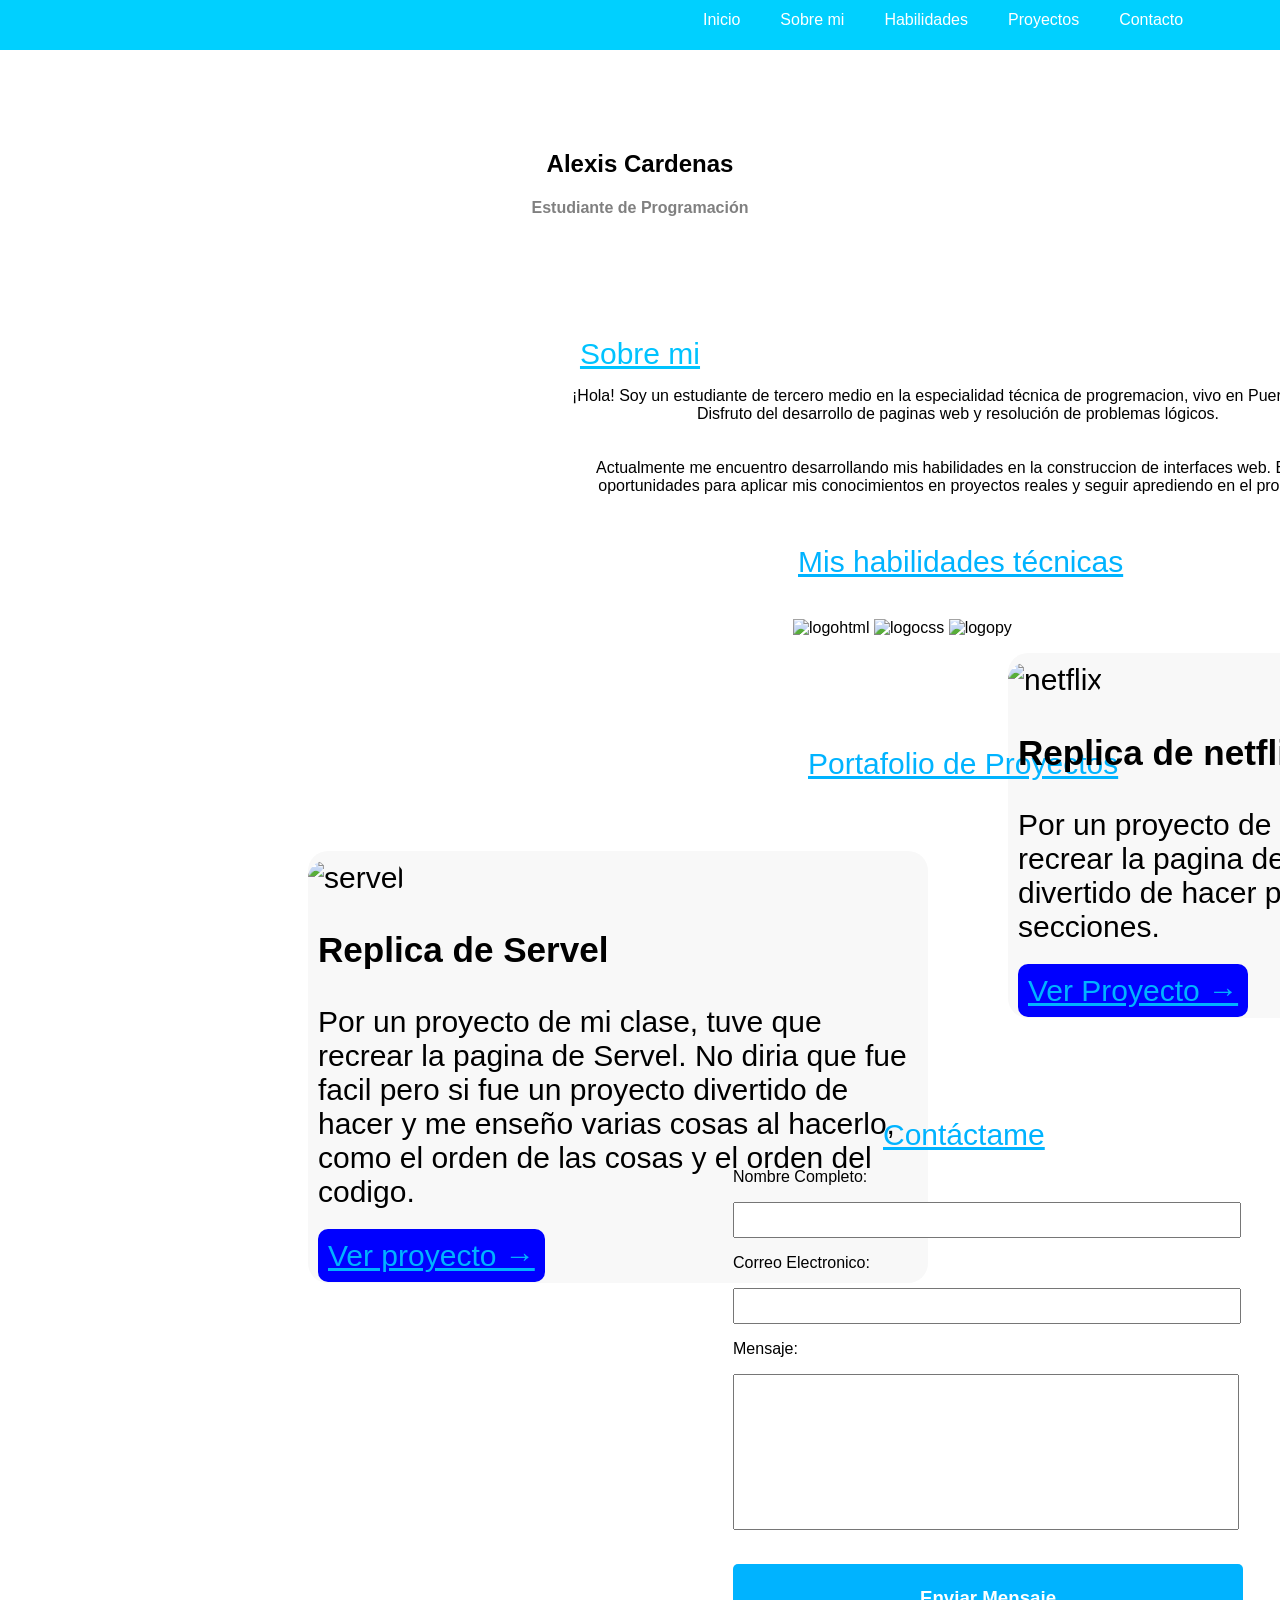
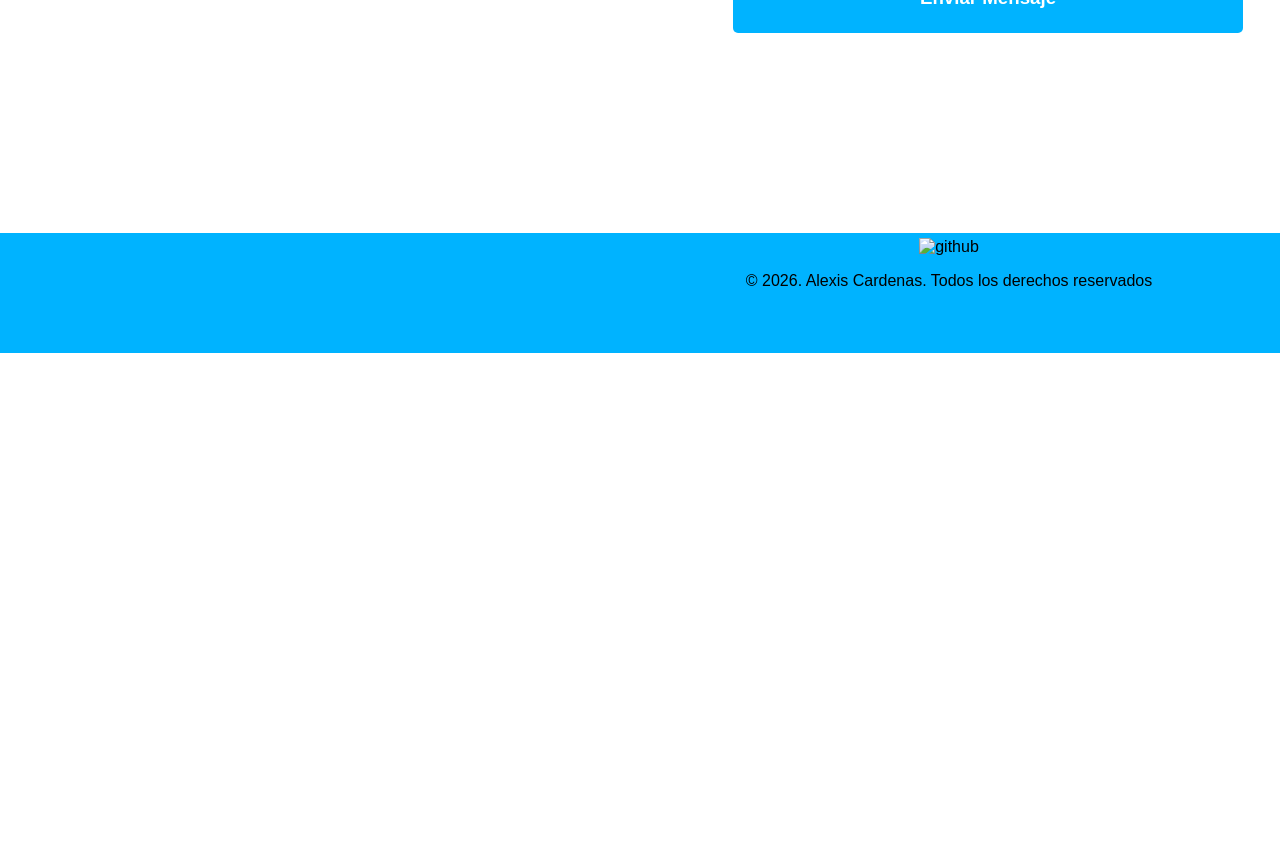
==== index.html @ af6c054c "Add files via upload" ====
<!DOCTYPE html>
<html lang="en">
<head>
    <meta charset="UTF-8">
    <meta name="viewport" content="width=device-width, initial-scale=1.0">
    <title>Curriculum</title>
    <link rel="stylesheet" href="index.css">
<body>
    <header>
        <nav>
            <ul>
                <li><a href="#nombre">Inicio</a></li>
                <li><a href="#sobremi">Sobre mi</a></li>
                <li><a href="#hab">Habilidades</a></li>
                <li><a href="#porta">Proyectos</a></li>
                <li><a href="#final">Contacto</a></li>
            </ul>
        </nav>
        <section id="nombre">
            <h1>Alexis Cardenas</h1>
            <h4>Estudiante de Programación</h3>
        </section>
    </header>
    <main>
        <section id="sobremi">
            <a href="#">Sobre mi</a>
            <p>¡Hola! Soy un estudiante de tercero medio en la especialidad técnica de progremacion, vivo en Puerto Montt.
                Disfruto del desarrollo de paginas web y resolución de problemas lógicos.
                <br><br><br>
                Actualmente me encuentro desarrollando mis habilidades en la construccion de interfaces web. Busco oportunidades
                para aplicar mis conocimientos en proyectos reales y seguir aprediendo en el proceso.
            </p>
        </section>
        <section id="hab">
            <a href="#">Mis habilidades técnicas</a>
        </section>
        <section class="imagenes">
                <img width="100px" height="100px" src="https://encrypted-tbn0.gstatic.com/images?q=tbn:ANd9GcT7P9NiruM4qUZmpH-Hnyl31gDc2mts429qxU2IkTBWJg&s=10" alt="logohtml">
                <img width="144px" src="https://yeeply.com/wp-content/uploads/2024/07/images-11.png" alt="logocss">
                <img width="70px" src="https://s3.dualstack.us-east-2.amazonaws.com/pythondotorg-assets/media/community/logos/python-logo-only.png" alt="logopy">
        </section>
        <section id="porta">
            <a href="">Portafolio de Proyectos</a>


            <article class="porta1">

                <img width="620 px" height="230px" src="https://i.ytimg.com/vi/TnBFQzDACKk/maxresdefault.jpg" alt="servel">

                <h3>Replica de Servel</h3>
                <p>Por un proyecto de mi clase, tuve que recrear la pagina de Servel. No diria que fue facil pero si fue un proyecto divertido de hacer y me enseño varias cosas al hacerlo, como el orden de las cosas y el orden del codigo.</p>
                <a href="Servel.html">Ver proyecto →</a>
            </article>

            <article class="porta2">

                <img width="620px" height="300px" src="https://images-r2.thebrag.com/mw/uploads/2025%2F02%2Fnetflix.jpg?v=1783928218552" alt="netflix">

                <h3>Replica de netflix</h3>
                <p>Por un proyecto de mi clase, tuve que recrear la pagina de Netflix. Esto fue muy divertido de hacer por las diferentes secciones.</p>
                <a href="netflix.html">Ver Proyecto → </a>
            </article>

        </section>
        
        <section id="final">
            <a href="#">Contáctame</a>

            <P>Nombre Completo:</P>

            <section class="Nombre">
                <section class="texto">
                <label for="nombre"></label>
                <input type="text" id="user" name="Nombre" placeholder="">
            </section>

            <p>Correo Electronico:</p>
            <section class="Email">
                <section class="texto">
                <label for="email"></label>
                <input type="email" id="Email" name="email" placeholder="">
            </section>

           
        </section>

        <section class="Mensaje">
            <P>Mensaje:</P>

            <section class="mensaje">
                <section class="texto3">
                    <label for="Mensaje"></label>
                    <textarea type="text" id="comentario" name="Mensaje" rows="4" cols="30"></textarea>
                </section>
            </section>
        </section>
        
        <section class="boton">
            <h3>Enviar Mensaje</h3>
        </section>
    </main>

    <footer>
        <img width="50px" src="https://cdn-icons-png.flaticon.com/128/25/25657.png" alt="github">

        <p>© 2026. Alexis Cardenas. Todos los derechos reservados</p>
    </footer>
    
</body>
</html>
---- index.css ----
body{
    font-family: sans-serif;
    max-width: 2000px;
    height: 2300px;
}
header{
    text-align: center;
}
header ul{
    display: flex;
    margin-left: 620px;
    list-style: none;
}
header nav{
    background-color: rgb(0, 208, 255);
    padding: 5px;
    height: 50px;
    width: 2000px;
    margin-left: -10px;
    margin-top: -10px;
    position: fixed;
    top: 0;
    width: 100%;
}
header li{
    margin-left: 30px;
    text-decoration: none;
    
}
header a{
    text-decoration: none;
    color: white;
    margin-left: 10px;

}
#nombre h1{
    margin-top: 150px
}
#nombre h4{
    color: gray;
}
#sobremi{
    text-align: center;
    margin-top: 120px;
}
#sobremi a{
    font-size: 30px;
    color: rgb(0, 195, 255);
}
#sobremi p{
    width: 800px;
    margin-left: 550px;
}
#hab{
    margin-top: 50px;
    margin-left: 790px;
    font-size: 30px;
    
}
#hab a{
    color: rgb(0, 179, 255);
}
.imagenes{
    margin-top: 40px;
    margin-left: 785px;

}
#porta{
    margin-top: 110px;
    margin-left: 800px;
    font-size: 30px;
}
#porta a{
    color: rgb(0, 179, 255);
}
.porta1 {
    background-color: rgb(248, 248, 248);
    padding: 10px;
    width: 600px;
    margin-top: 70px;
    margin-left: -500px;
    border-radius: 20px;
}
.porta1 img{
    margin-top: -9px;
    border-radius: 20px;
    margin-left: -10px;
}
.porta1 a{
    background-color: blue;
    padding: 10px;
    width: 240px;
    border-radius: 10px;
    color: white;
    cursor: pointer;
}
.porta2 {
    background-color: rgb(248, 248, 248);
    padding: 10px;
    width: 600px;
    margin-top: -630px;
    margin-left: 200px;
    border-radius: 20px;
}
.porta2 img{
    margin-top: -5px;
    border-radius: 20px;
    margin-left: -10px;
}
.porta2 a{
    background-color: blue;
    padding: 10px;
    width: 240px;
    border-radius: 10px;
    color: white;
    cursor: pointer;
}
#final{
    margin-left: 875px;
    margin-top: 100px;
}
#final a{
    font-size: 30px;
    color:  rgb(0, 179, 255);
}
#final p{
    margin-left: -150px;
}
#final input{
    height: 30px;
    width: 500px;
    margin-left: -150px;
}
.mensaje textarea{
    resize: none;
    height: 150px;
    width: 500px;
    margin-left: -150px;
}
.boton{
    margin-top: 30px;
    background-color:  rgb(0, 179, 255);
    padding: 5px;
    width: 500px;
    margin-left: -150px;
    border-radius: 5px;
    text-align: center;
    color: white;
    cursor: pointer;
}
footer{
    margin-top: 200px;
    margin-left: -15px;
    background-color: rgb(0, 179, 255);
    padding: 5px;
    width: 1902px;
    text-align: center;
    height: 110px;
}
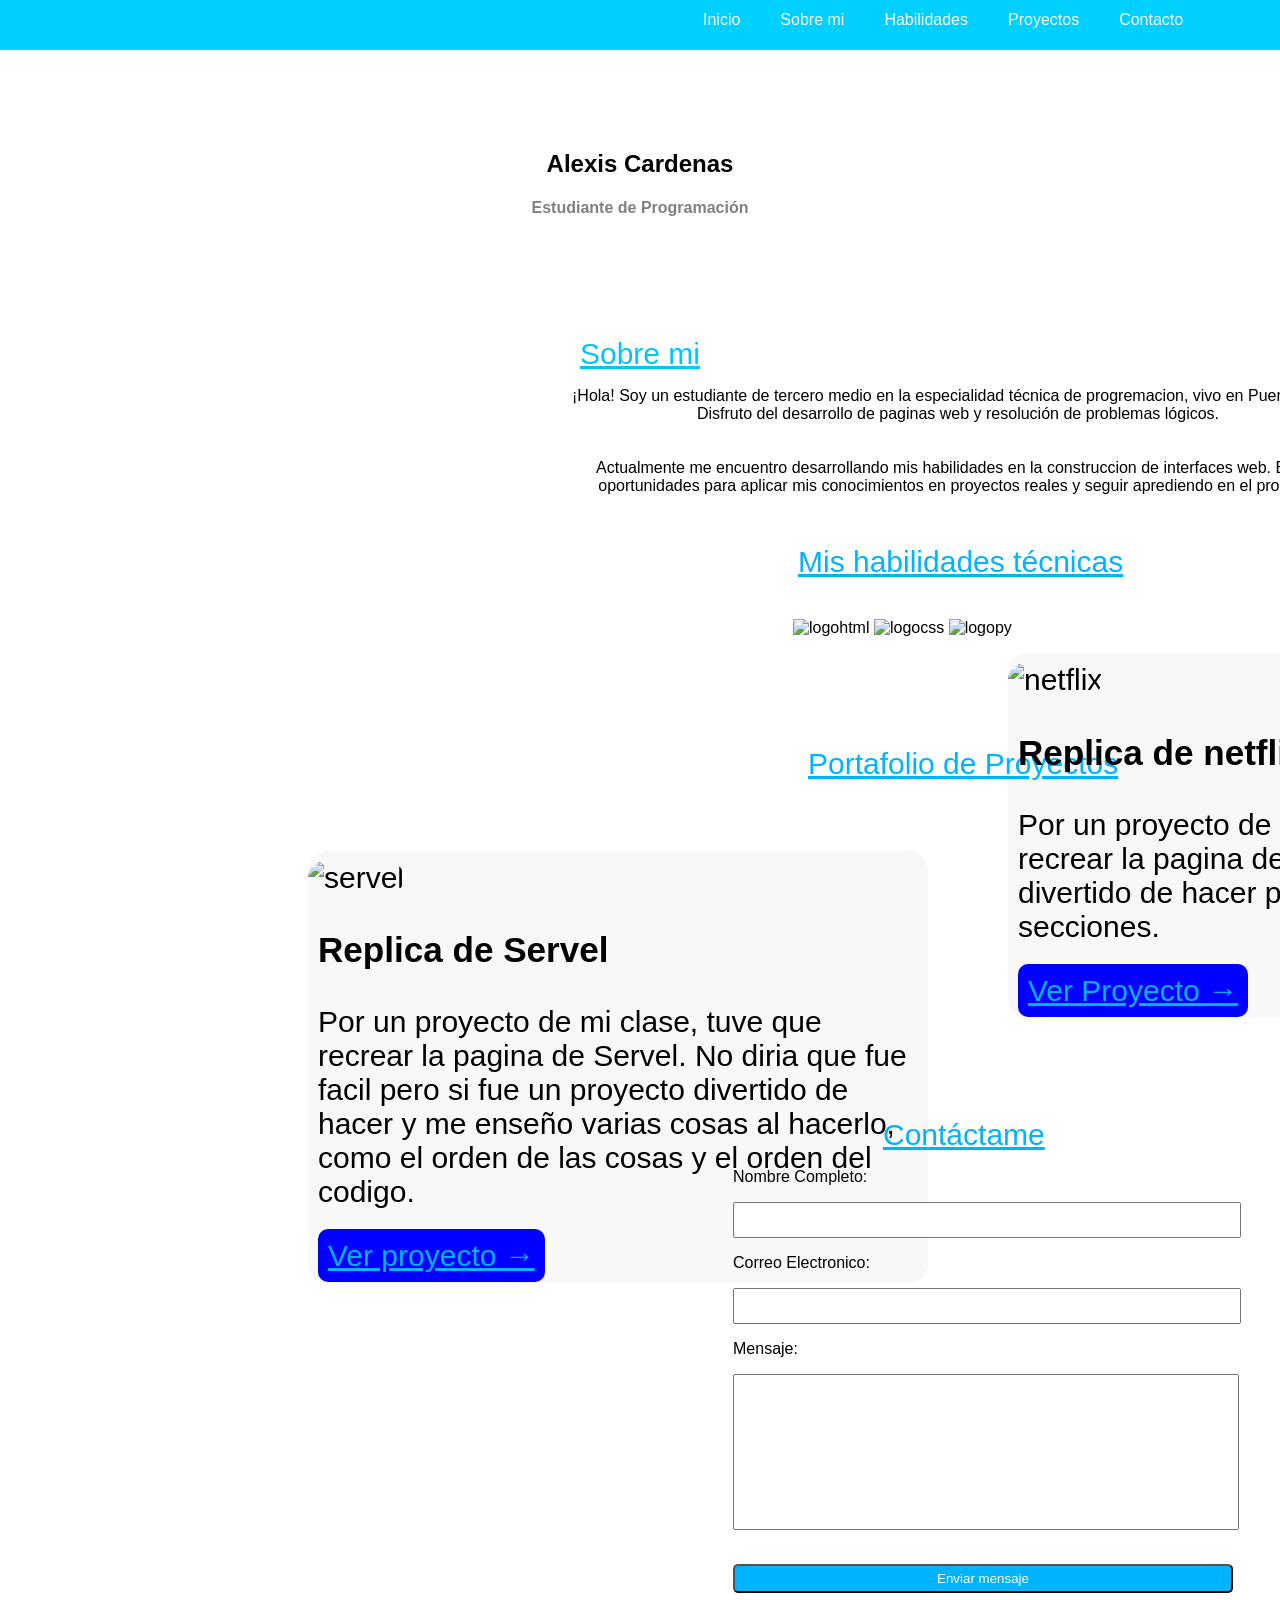
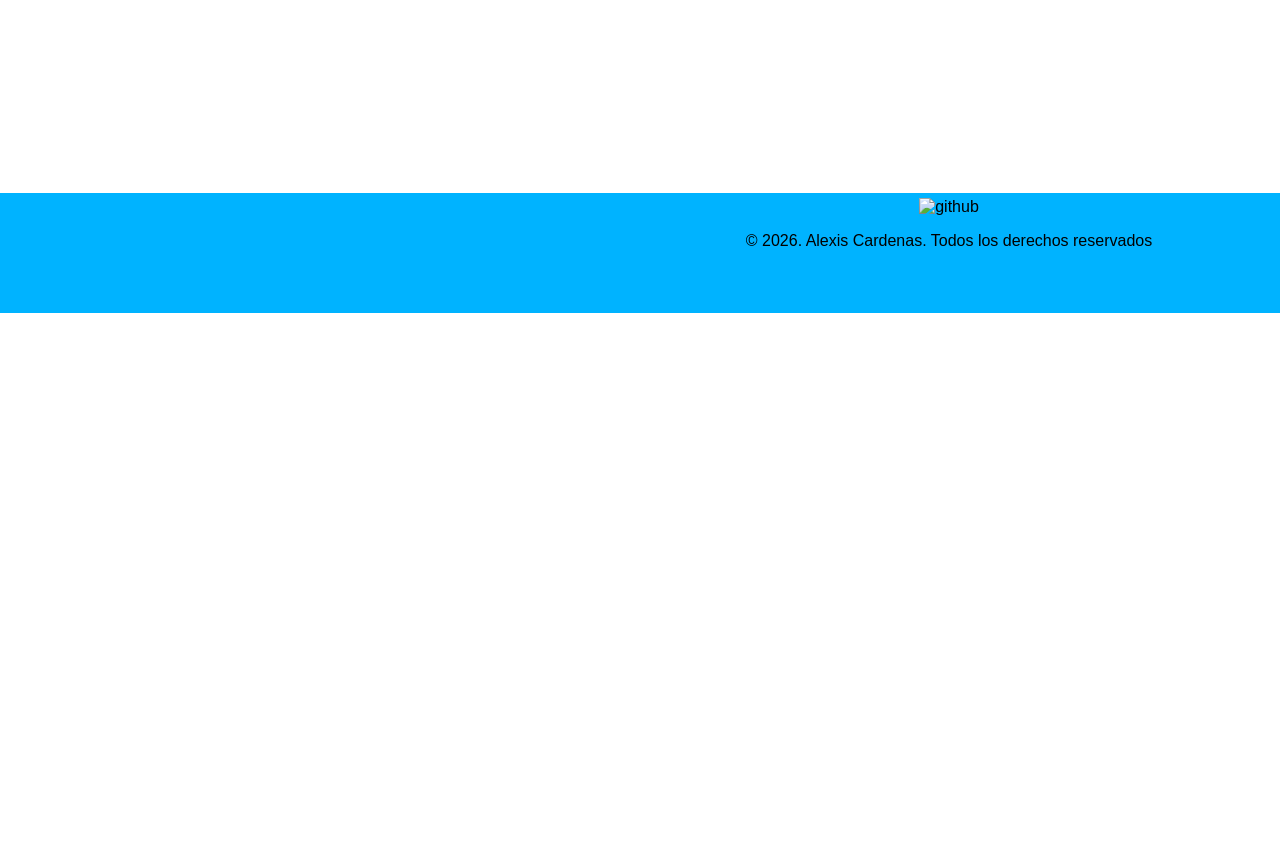
==== commit 56fcb061: "Add files via upload" ====
--- a/index.html
+++ b/index.html
@@ -65,7 +65,7 @@
         
         <section id="final">
             <a href="#">Contáctame</a>
-
+            <form action="https://formspree.io/f/mgaeojvl" method="post">
             <P>Nombre Completo:</P>
 
             <section class="Nombre">
@@ -96,8 +96,9 @@
         </section>
         
         <section class="boton">
-            <h3>Enviar Mensaje</h3>
+                <button type="submit">Enviar mensaje</button>
         </section>
+        </form>
     </main>
 
     <footer>
--- a/index.css
+++ b/index.css
@@ -137,7 +137,7 @@
     width: 500px;
     margin-left: -150px;
 }
-.boton{
+button{
     margin-top: 30px;
     background-color:  rgb(0, 179, 255);
     padding: 5px;
